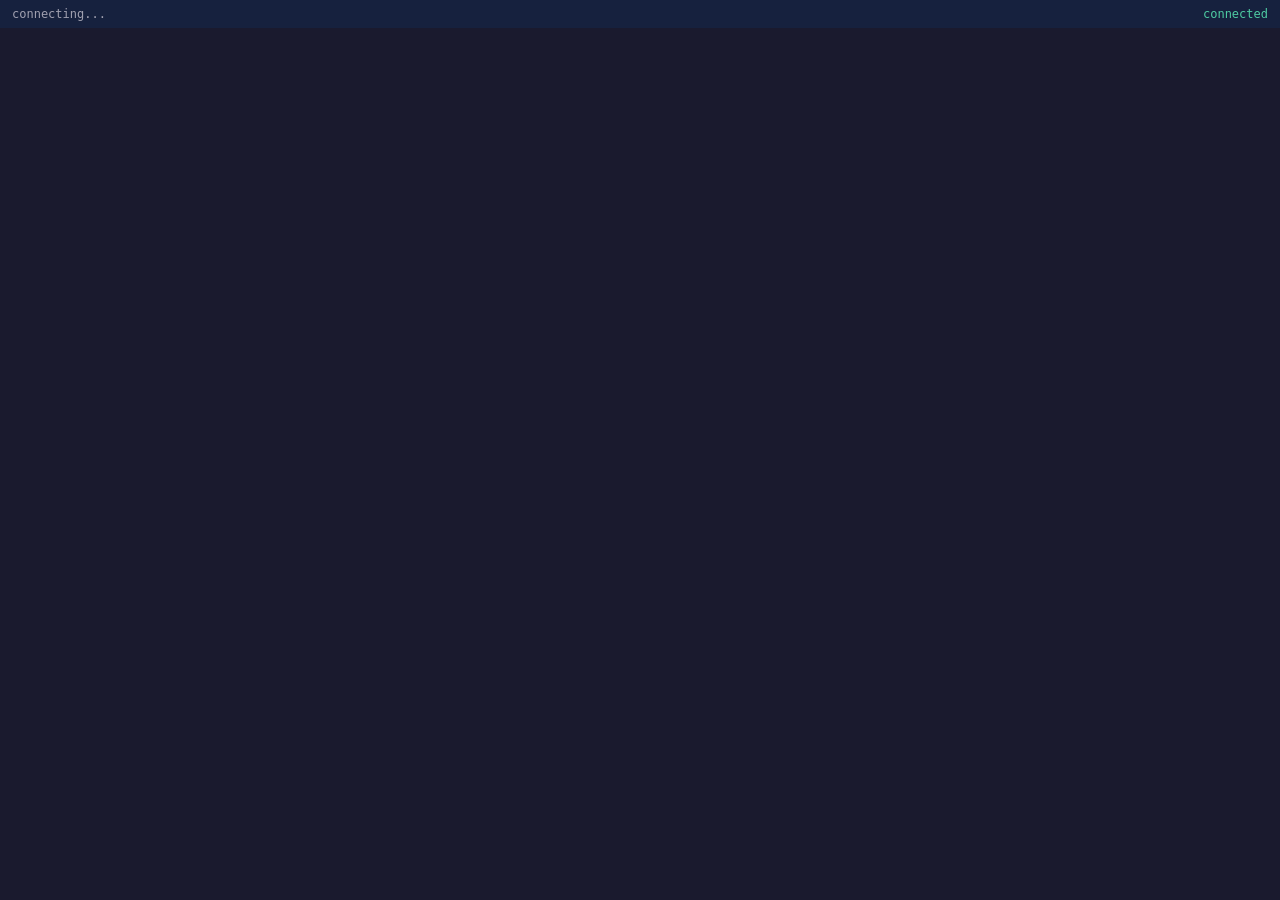
==== cmd/server/static/terminal.html @ e5bde32b "feat: add web UI static files (dashboard + terminal) Adds dashboard (index.html), terminal page (ter" ====
<!DOCTYPE html>
<html lang="en">
<head>
  <meta charset="UTF-8">
  <meta name="viewport" content="width=device-width, initial-scale=1.0">
  <title>Terminal</title>
  <link rel="stylesheet" href="/static/js/vendor/xterm.css">
  <style>
    * { margin: 0; padding: 0; box-sizing: border-box; }
    body { background: #1a1a2e; overflow: hidden; }
    #top-bar {
      height: 28px;
      background: #16213e;
      color: #a0a0b0;
      display: flex;
      align-items: center;
      padding: 0 12px;
      font: 12px/1 monospace;
    }
    #top-bar .session-info { flex: 1; }
    #top-bar .status { color: #4ecca3; }
    #top-bar .status.disconnected { color: #e94560; }
    #terminal-container { height: calc(100vh - 28px); }
    #reconnect-overlay {
      display: none;
      position: fixed;
      top: 0; left: 0; right: 0; bottom: 0;
      background: rgba(0,0,0,0.7);
      z-index: 10;
      justify-content: center;
      align-items: center;
    }
    #reconnect-overlay.show { display: flex; }
    #reconnect-overlay button {
      padding: 12px 24px;
      background: #4ecca3;
      border: none;
      color: #1a1a2e;
      font-size: 16px;
      cursor: pointer;
      border-radius: 4px;
    }
  </style>
</head>
<body>
  <div id="top-bar">
    <span class="session-info" id="session-info">connecting...</span>
    <span class="status" id="status">connected</span>
  </div>
  <div id="terminal-container"></div>
  <div id="reconnect-overlay">
    <button onclick="reconnect()">Reconnect</button>
  </div>

  <script src="/static/js/vendor/xterm.js"></script>
  <script src="/static/js/vendor/xterm-addon-fit.js"></script>
  <script src="/static/js/terminal.js"></script>
</body>
</html>
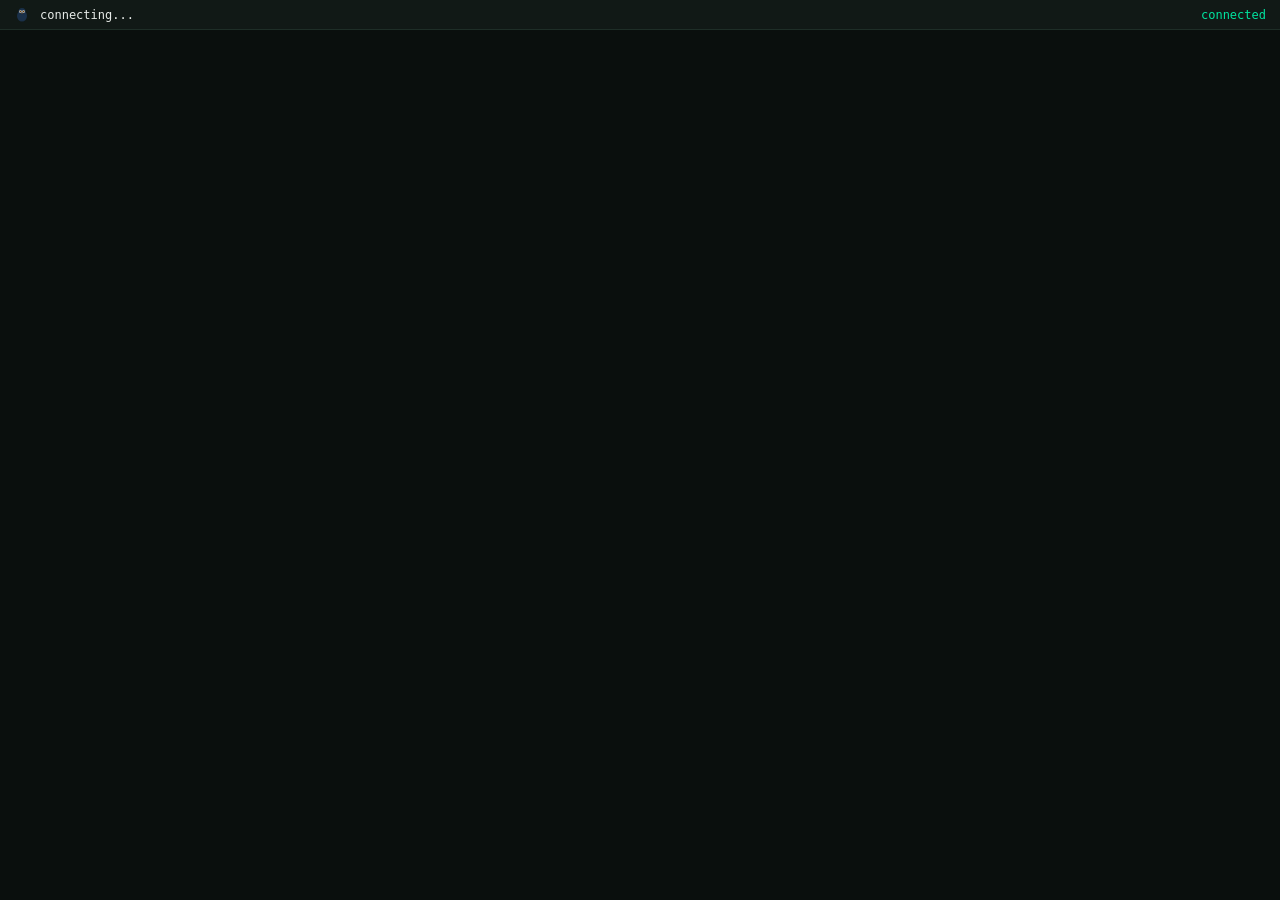
==== commit d48c9229: "fix: WebSocket hijacker, dashboard refresh, admin menu, NightOwl design" ====
--- a/cmd/server/static/terminal.html
+++ b/cmd/server/static/terminal.html
@@ -3,24 +3,27 @@
 <head>
   <meta charset="UTF-8">
   <meta name="viewport" content="width=device-width, initial-scale=1.0">
-  <title>Terminal</title>
+  <title>Terminal — Agentic Hive</title>
   <link rel="stylesheet" href="/static/js/vendor/xterm.css">
   <style>
     * { margin: 0; padding: 0; box-sizing: border-box; }
-    body { background: #1a1a2e; overflow: hidden; }
+    body { background: #0A0F0D; overflow: hidden; }
     #top-bar {
-      height: 28px;
-      background: #16213e;
-      color: #a0a0b0;
+      height: 30px;
+      background: #111916;
+      color: #8B9A91;
       display: flex;
       align-items: center;
-      padding: 0 12px;
-      font: 12px/1 monospace;
+      padding: 0 14px;
+      font: 12px/1 'JetBrains Mono', 'Fira Code', 'Cascadia Code', monospace;
+      border-bottom: 1px solid #1E2E27;
+      gap: 10px;
     }
-    #top-bar .session-info { flex: 1; }
-    #top-bar .status { color: #4ecca3; }
-    #top-bar .status.disconnected { color: #e94560; }
-    #terminal-container { height: calc(100vh - 28px); }
+    #top-bar .owl-icon { display: flex; align-items: center; opacity: 0.7; }
+    #top-bar .session-info { flex: 1; color: #E8ECE9; }
+    #top-bar .status { color: #00e5a0; }
+    #top-bar .status.disconnected { color: #DC2626; }
+    #terminal-container { height: calc(100vh - 30px); }
     #reconnect-overlay {
       display: none;
       position: fixed;
@@ -32,18 +35,34 @@
     }
     #reconnect-overlay.show { display: flex; }
     #reconnect-overlay button {
-      padding: 12px 24px;
-      background: #4ecca3;
+      padding: 12px 28px;
+      background: #00e5a0;
       border: none;
-      color: #1a1a2e;
-      font-size: 16px;
+      color: #0A0F0D;
+      font-size: 15px;
+      font-weight: 700;
+      font-family: 'Plus Jakarta Sans', -apple-system, sans-serif;
       cursor: pointer;
-      border-radius: 4px;
+      border-radius: 6px;
     }
+    #reconnect-overlay button:hover { background: #00C88A; }
   </style>
 </head>
 <body>
   <div id="top-bar">
+    <span class="owl-icon">
+      <svg xmlns="http://www.w3.org/2000/svg" viewBox="0 0 64 64" fill="none" width="16" height="16">
+        <ellipse cx="32" cy="36" rx="20" ry="22" fill="#1E3A5F"/>
+        <circle cx="32" cy="18" r="14" fill="#1E3A5F"/>
+        <circle cx="26" cy="18" r="6" fill="#E8EAED"/>
+        <circle cx="26" cy="18" r="3" fill="#D97706"/>
+        <circle cx="26" cy="18" r="1.5" fill="#0F1117"/>
+        <circle cx="38" cy="18" r="6" fill="#E8EAED"/>
+        <circle cx="38" cy="18" r="3" fill="#D97706"/>
+        <circle cx="38" cy="18" r="1.5" fill="#0F1117"/>
+        <polygon points="32,22 29,26 35,26" fill="#D97706"/>
+      </svg>
+    </span>
     <span class="session-info" id="session-info">connecting...</span>
     <span class="status" id="status">connected</span>
   </div>
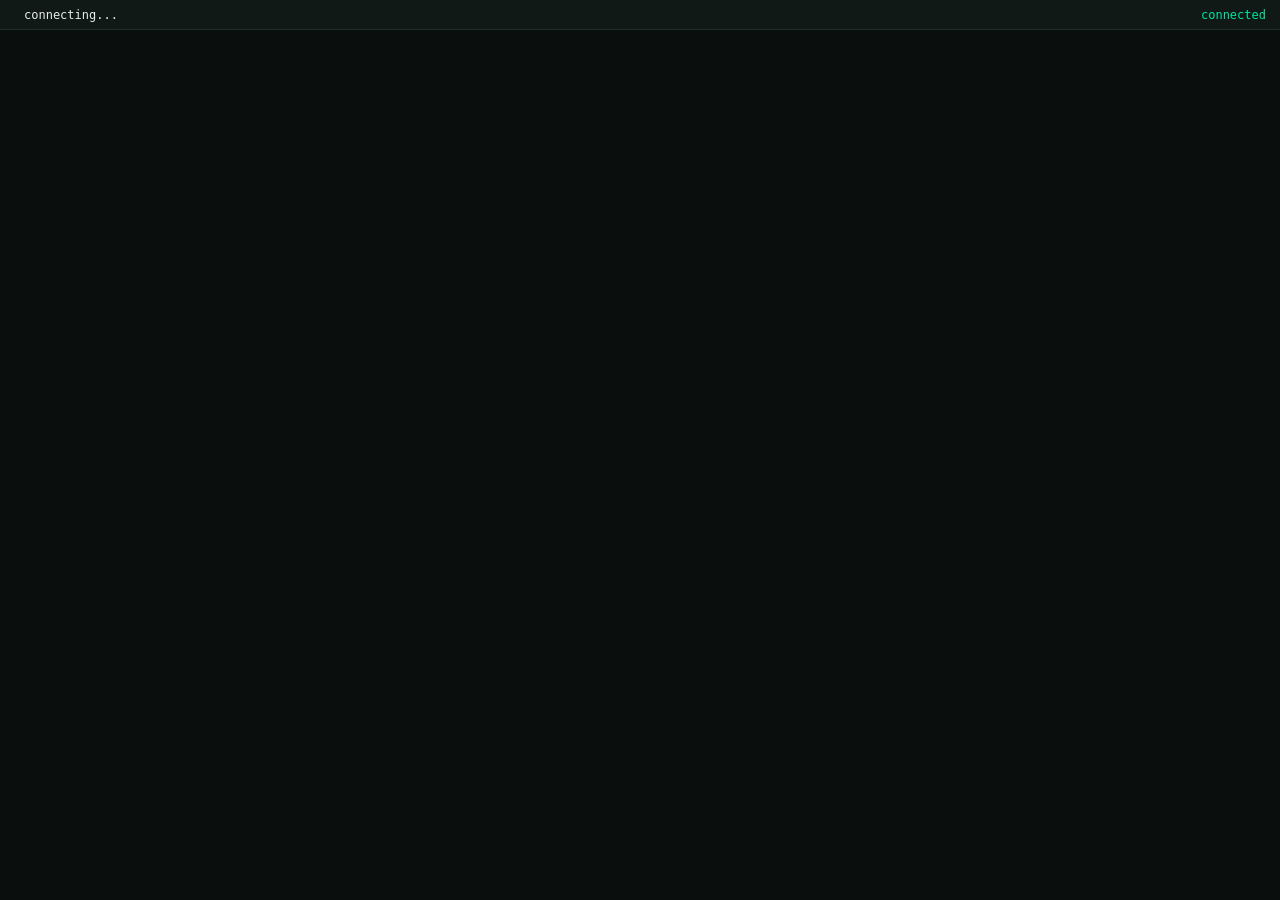
==== commit bce58b8e: "fix: use correct NightOwl owl logo (PNG from nightowl.ops)" ====
--- a/cmd/server/static/terminal.html
+++ b/cmd/server/static/terminal.html
@@ -51,17 +51,7 @@
 <body>
   <div id="top-bar">
     <span class="owl-icon">
-      <svg xmlns="http://www.w3.org/2000/svg" viewBox="0 0 64 64" fill="none" width="16" height="16">
-        <ellipse cx="32" cy="36" rx="20" ry="22" fill="#1E3A5F"/>
-        <circle cx="32" cy="18" r="14" fill="#1E3A5F"/>
-        <circle cx="26" cy="18" r="6" fill="#E8EAED"/>
-        <circle cx="26" cy="18" r="3" fill="#D97706"/>
-        <circle cx="26" cy="18" r="1.5" fill="#0F1117"/>
-        <circle cx="38" cy="18" r="6" fill="#E8EAED"/>
-        <circle cx="38" cy="18" r="3" fill="#D97706"/>
-        <circle cx="38" cy="18" r="1.5" fill="#0F1117"/>
-        <polygon points="32,22 29,26 35,26" fill="#D97706"/>
-      </svg>
+      <img src="/static/img/owl-logo.png" alt="" height="16">
     </span>
     <span class="session-info" id="session-info">connecting...</span>
     <span class="status" id="status">connected</span>
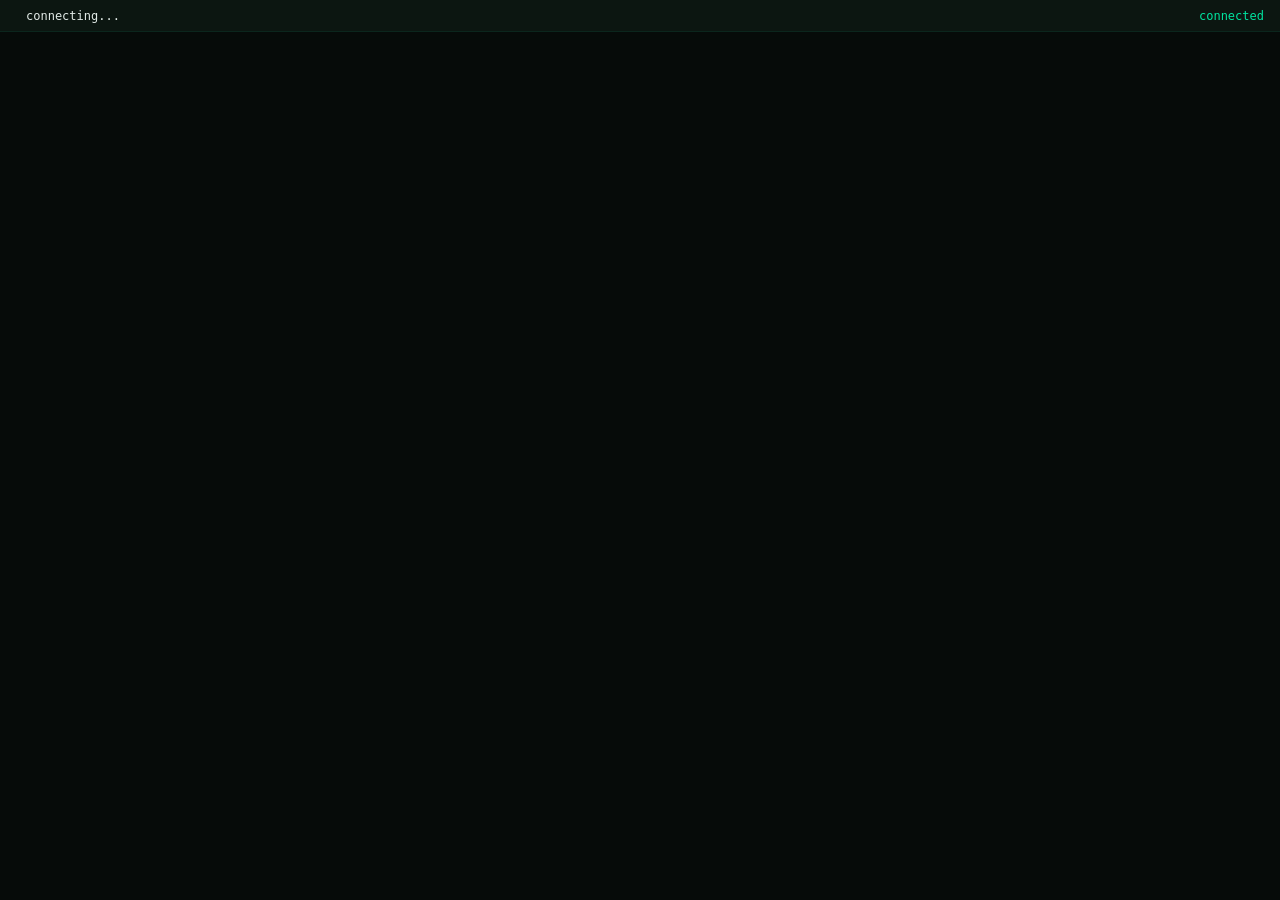
==== commit 6fdf7ca5: "feat: gradient-futuristic UI redesign with glassmorphism and animated accents" ====
--- a/cmd/server/static/terminal.html
+++ b/cmd/server/static/terminal.html
@@ -7,45 +7,51 @@
   <link rel="stylesheet" href="/static/js/vendor/xterm.css">
   <style>
     * { margin: 0; padding: 0; box-sizing: border-box; }
-    body { background: #0A0F0D; overflow: hidden; }
+    body { background: #060B09; overflow: hidden; }
     #top-bar {
-      height: 30px;
-      background: #111916;
-      color: #8B9A91;
+      height: 32px;
+      background: rgba(14,24,19,0.9);
+      backdrop-filter: blur(12px);
+      color: #7A9489;
       display: flex;
       align-items: center;
-      padding: 0 14px;
+      padding: 0 16px;
       font: 12px/1 'JetBrains Mono', 'Fira Code', 'Cascadia Code', monospace;
-      border-bottom: 1px solid #1E2E27;
+      border-bottom: 1px solid rgba(0,229,160,0.08);
       gap: 10px;
     }
-    #top-bar .owl-icon { display: flex; align-items: center; opacity: 0.7; }
-    #top-bar .session-info { flex: 1; color: #E8ECE9; }
-    #top-bar .status { color: #00e5a0; }
-    #top-bar .status.disconnected { color: #DC2626; }
-    #terminal-container { height: calc(100vh - 30px); }
+    #top-bar .owl-icon { display: flex; align-items: center; opacity: 0.6; }
+    #top-bar .session-info { flex: 1; color: #E2EBE7; }
+    #top-bar .status { color: #00E5A0; }
+    #top-bar .status.disconnected { color: #F43F5E; }
+    #terminal-container { height: calc(100vh - 32px); }
     #reconnect-overlay {
       display: none;
       position: fixed;
       top: 0; left: 0; right: 0; bottom: 0;
-      background: rgba(0,0,0,0.7);
+      background: rgba(0,0,0,0.6);
+      backdrop-filter: blur(6px);
       z-index: 10;
       justify-content: center;
       align-items: center;
     }
     #reconnect-overlay.show { display: flex; }
     #reconnect-overlay button {
-      padding: 12px 28px;
-      background: #00e5a0;
+      padding: 14px 32px;
+      background: linear-gradient(135deg, #00E5A0, #38BDF8);
       border: none;
-      color: #0A0F0D;
+      color: #060B09;
       font-size: 15px;
       font-weight: 700;
       font-family: 'Plus Jakarta Sans', -apple-system, sans-serif;
       cursor: pointer;
-      border-radius: 6px;
+      border-radius: 10px;
+      transition: box-shadow 0.2s, transform 0.15s;
     }
-    #reconnect-overlay button:hover { background: #00C88A; }
+    #reconnect-overlay button:hover {
+      box-shadow: 0 4px 20px rgba(0,229,160,0.3);
+      transform: translateY(-1px);
+    }
   </style>
 </head>
 <body>
